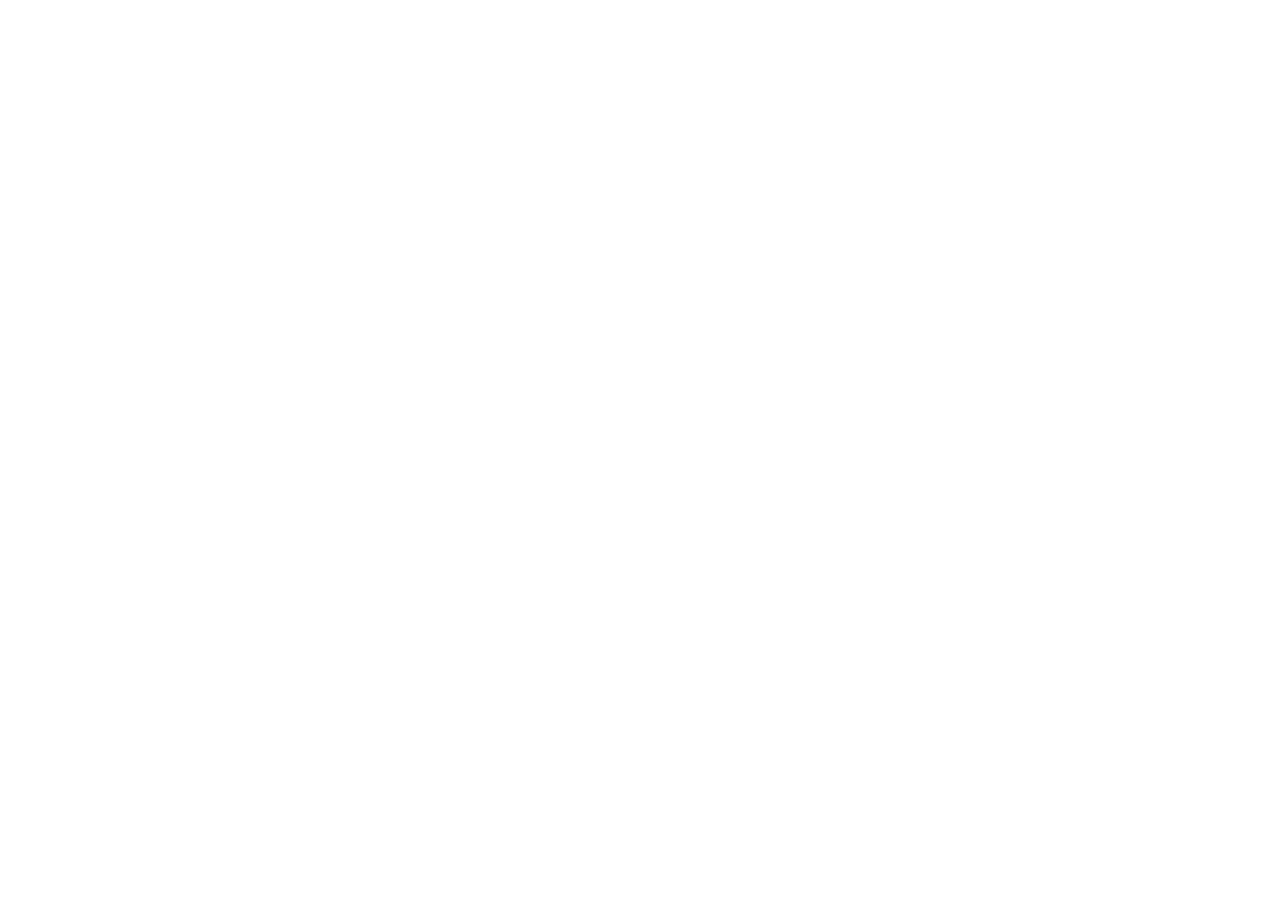
==== index.html @ 4cbb7784 "Changes to index.html and adding style.css for styling" ====
<!DOCTYPE html>
<html lang="en">
<head>
    <meta charset="UTF-8">
    <meta name="viewport" content="width=device-width, initial-scale=1.0">
    <meta http-equiv="X-UA-Compatible" content="ie=edge">
    <title>Document</title>
</head>
<body>
    
</body>
</html>
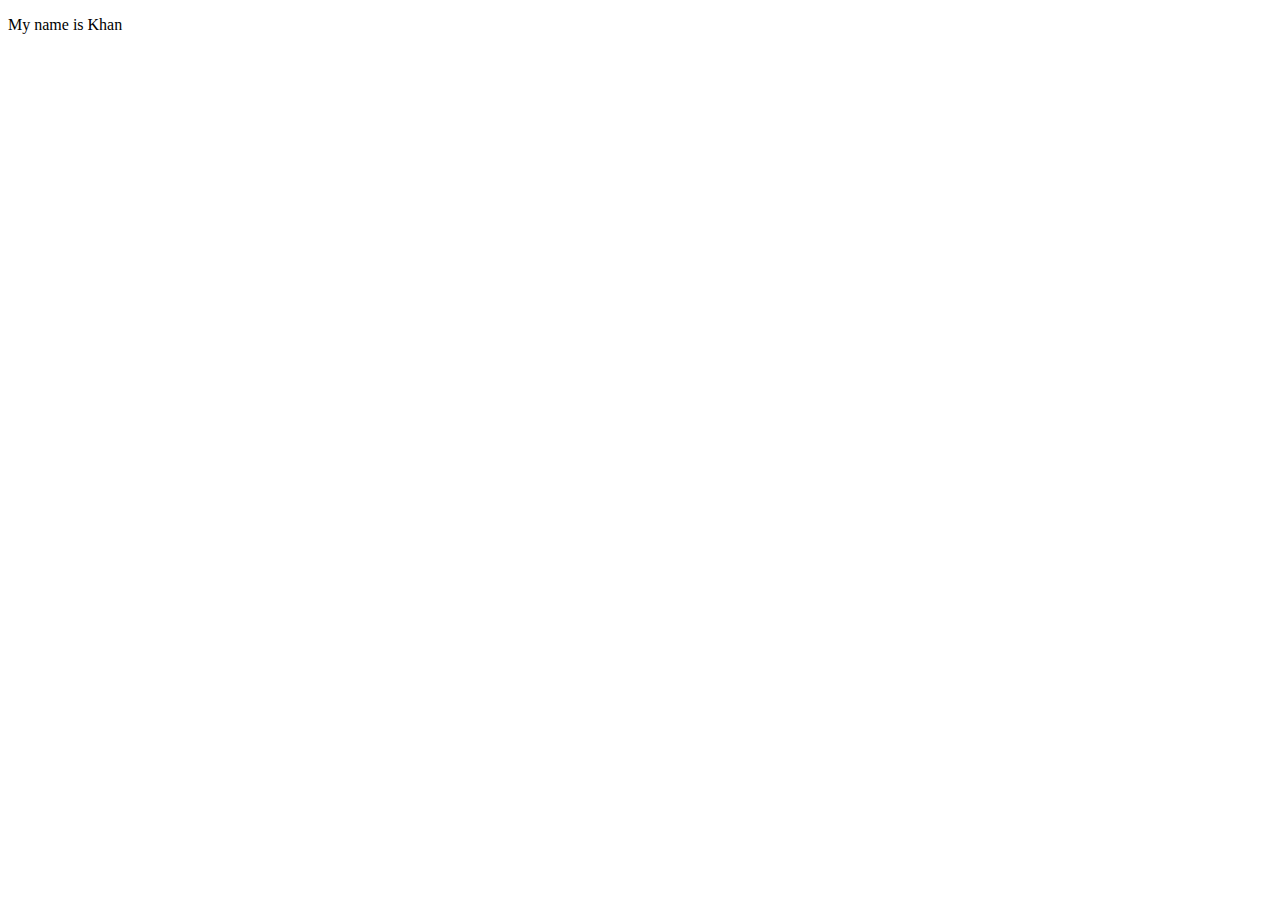
==== commit 2f147fbb: "Additional changes to index.html" ====
--- a/index.html
+++ b/index.html
@@ -7,6 +7,6 @@
     <title>Document</title>
 </head>
 <body>
-    
+    <p class="sometext">My name is Khan</p>
 </body>
 </html>
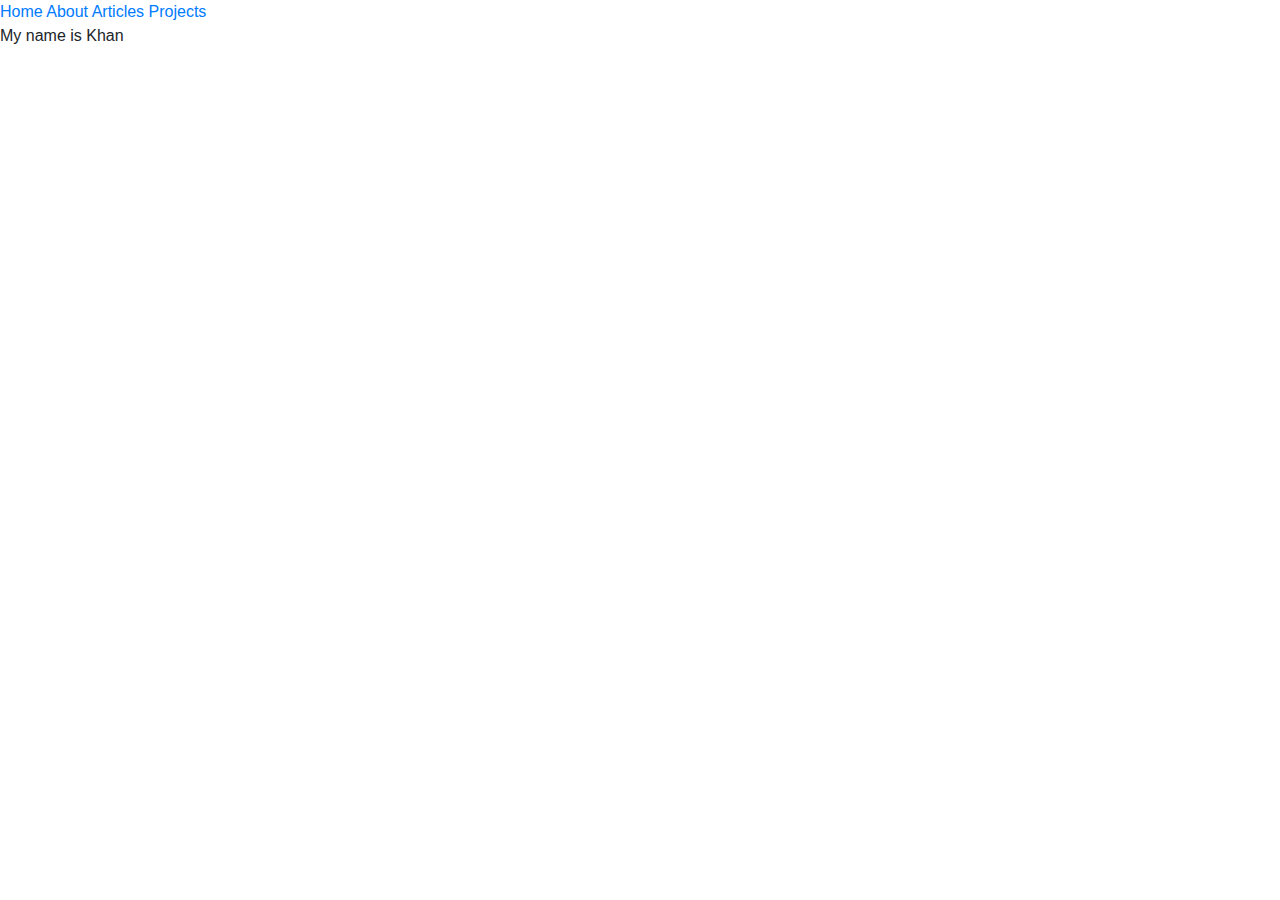
==== commit 56299fb4: "Added links to nav bar" ====
--- a/index.html
+++ b/index.html
@@ -4,9 +4,26 @@
     <meta charset="UTF-8">
     <meta name="viewport" content="width=device-width, initial-scale=1.0">
     <meta http-equiv="X-UA-Compatible" content="ie=edge">
+    <link href="https://stackpath.bootstrapcdn.com/bootstrap/4.1.3/css/bootstrap.min.css" rel="stylesheet">
+    <link href="styles.css" rel="stylesheet">
     <title>Document</title>
 </head>
 <body>
-    <p class="sometext">My name is Khan</p>
+    <header>
+        <nav>
+            <a href="/index.html">Home</a>
+            <a href="">About</a>
+            <a href="">Articles</a>
+            <a href="">Projects</a>
+        </nav>
+    </header>
+    <section>
+        <p class="some_text">My name is Khan</p>
+
+        <article>
+
+        </article>
+    </section>
+    
 </body>
 </html>
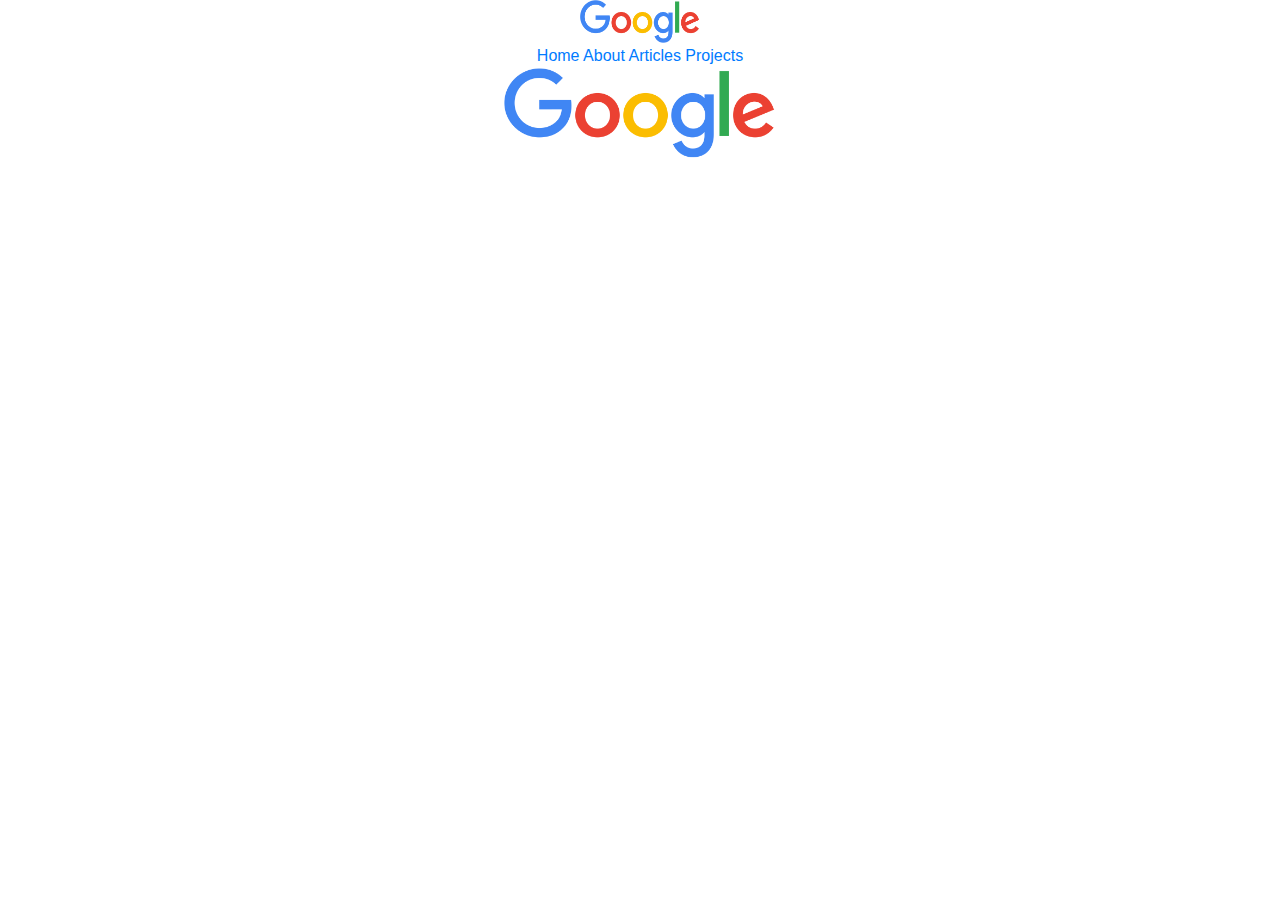
==== commit 5a080757: "Added folder for images, google-logo, articles page, about page, projects page" ====
--- a/index.html
+++ b/index.html
@@ -8,17 +8,24 @@
     <link href="styles.css" rel="stylesheet">
     <title>Document</title>
 </head>
-<body>
+<body class="text-center">
     <header>
         <nav>
-            <a href="/index.html">Home</a>
-            <a href="">About</a>
-            <a href="">Articles</a>
-            <a href="">Projects</a>
+            <div>
+                <a href="https://www.google.com">
+                        <img src="./images/google-logo.png" width="120" height="44" alt="Google Logo">
+                </a>
+            </div>
+            <a href="./index.html">Home</a>
+            <a href="./about.html">About</a>
+            <a href="./articles.html">Articles</a>
+            <a href="./projects.thml">Projects</a>
         </nav>
     </header>
     <section>
-        <p class="some_text">My name is Khan</p>
+        <div id="center-logo">
+            <a href="https://www.google.com"><img src="./images/google-logo.png" width="272" height="92" alt="Google"></a>
+        </div>
 
         <article>
 
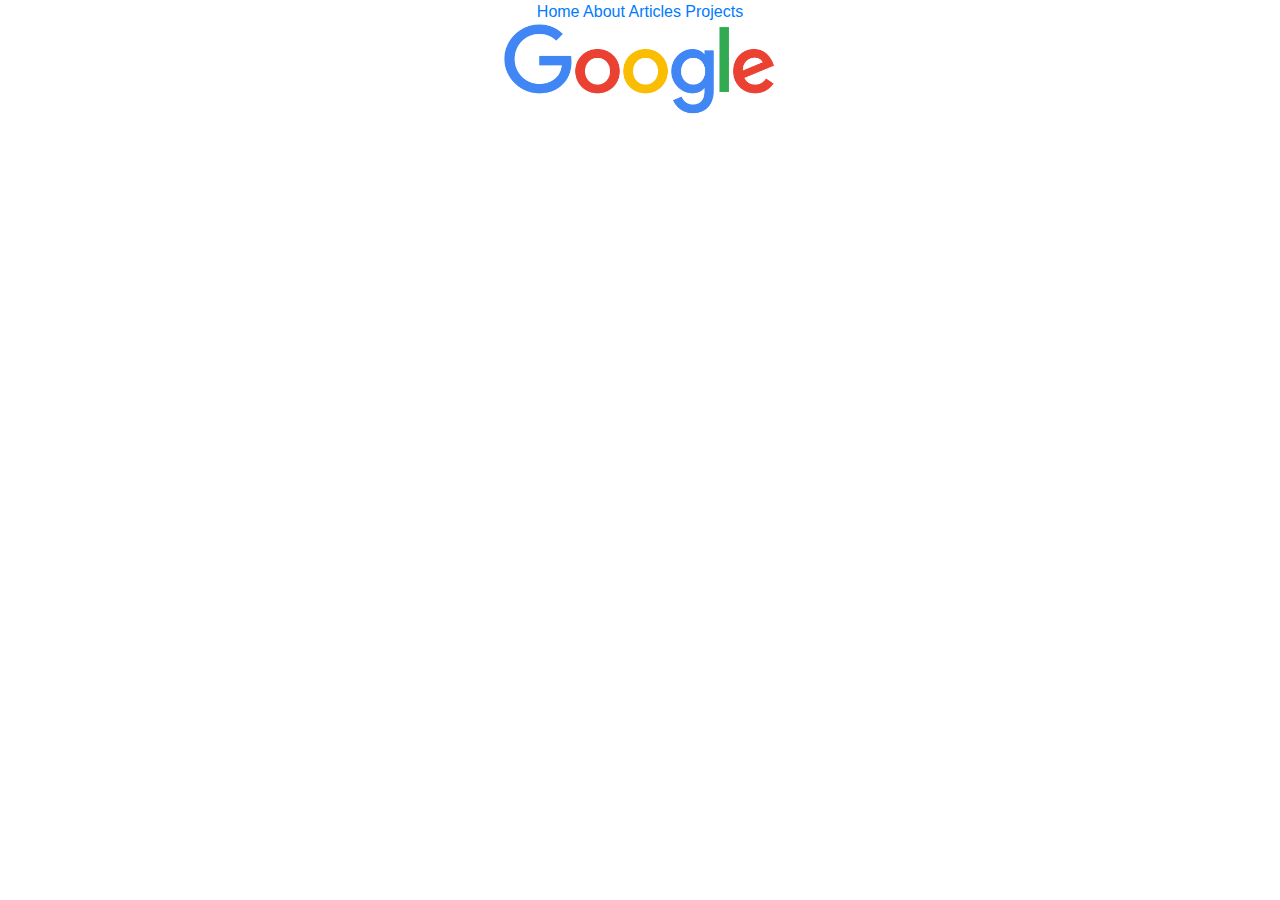
==== commit 8498a65d: "Made changes to html and css" ====
--- a/index.html
+++ b/index.html
@@ -11,11 +11,6 @@
 <body class="text-center">
     <header>
         <nav>
-            <div>
-                <a href="https://www.google.com">
-                        <img src="./images/google-logo.png" width="120" height="44" alt="Google Logo">
-                </a>
-            </div>
             <a href="./index.html">Home</a>
             <a href="./about.html">About</a>
             <a href="./articles.html">Articles</a>
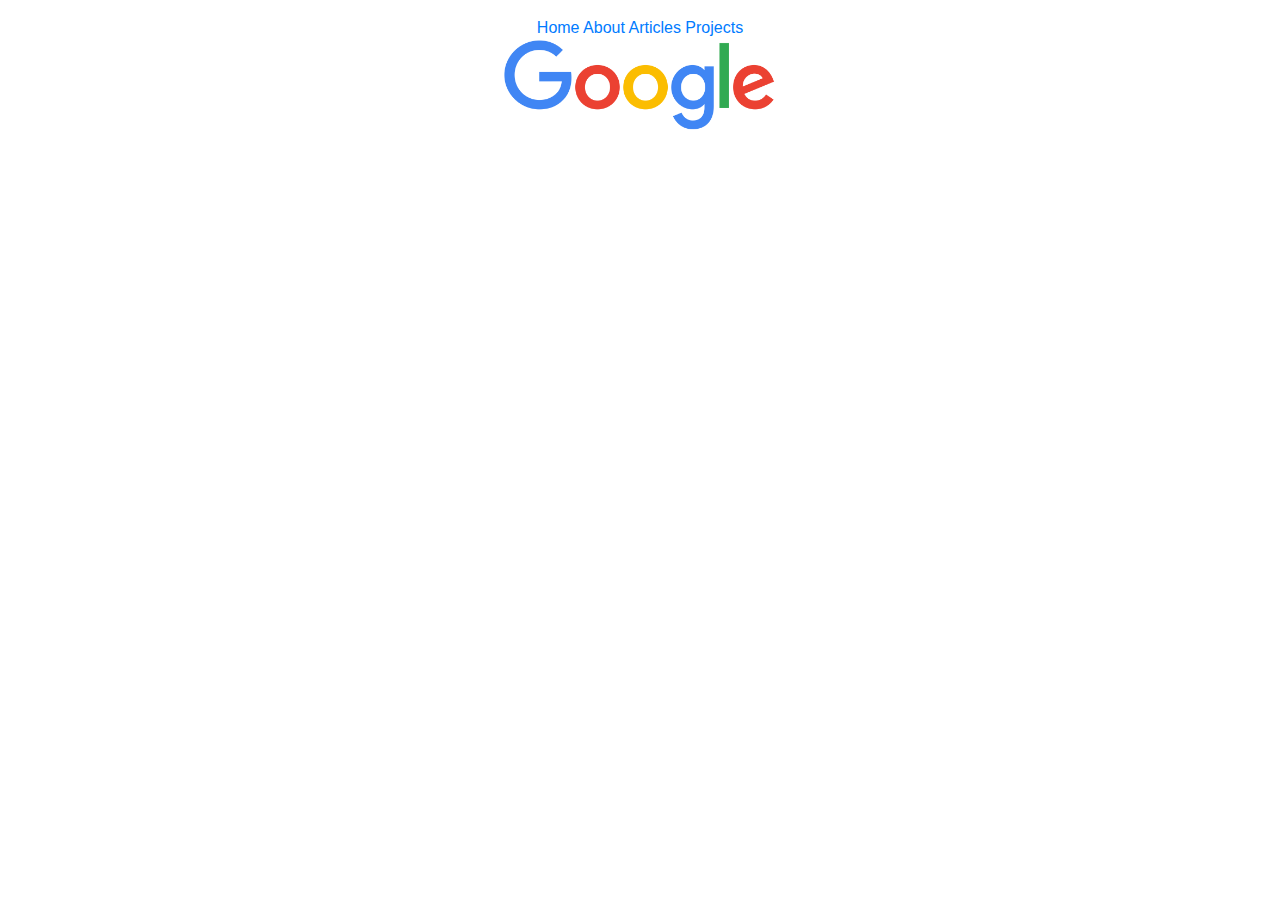
==== commit bb6ad6bd: "Added some files, and made changes to others" ====
--- a/index.html
+++ b/index.html
@@ -9,23 +9,27 @@
     <title>Document</title>
 </head>
 <body class="text-center">
-    <header>
-        <nav>
-            <a href="./index.html">Home</a>
-            <a href="./about.html">About</a>
-            <a href="./articles.html">Articles</a>
-            <a href="./projects.thml">Projects</a>
-        </nav>
-    </header>
-    <section>
-        <div id="center-logo">
-            <a href="https://www.google.com"><img src="./images/google-logo.png" width="272" height="92" alt="Google"></a>
-        </div>
+    <div class="cover-container d-flex w-100 h-100 p-3 m-auot flex-column">
+        <header>
+            <nav>
+                <a href="index.html">Home</a>
+                <a href="about.html">About</a>
+                <a href="articles.html">Articles</a>
+                <a href="projects.html">Projects</a>
+            </nav>
+        </header>
+        <section>
+            <div id="center-logo">
+                <a href="https://www.google.com"><img src="./images/google-logo.png" width="272" height="92" alt="Google"></a>
+            </div>
+    
+            <article>
+    
+            </article>
+        </section>
+        <footer>
 
-        <article>
-
-        </article>
-    </section>
-    
+        </footer>
+    </div>
 </body>
 </html>
